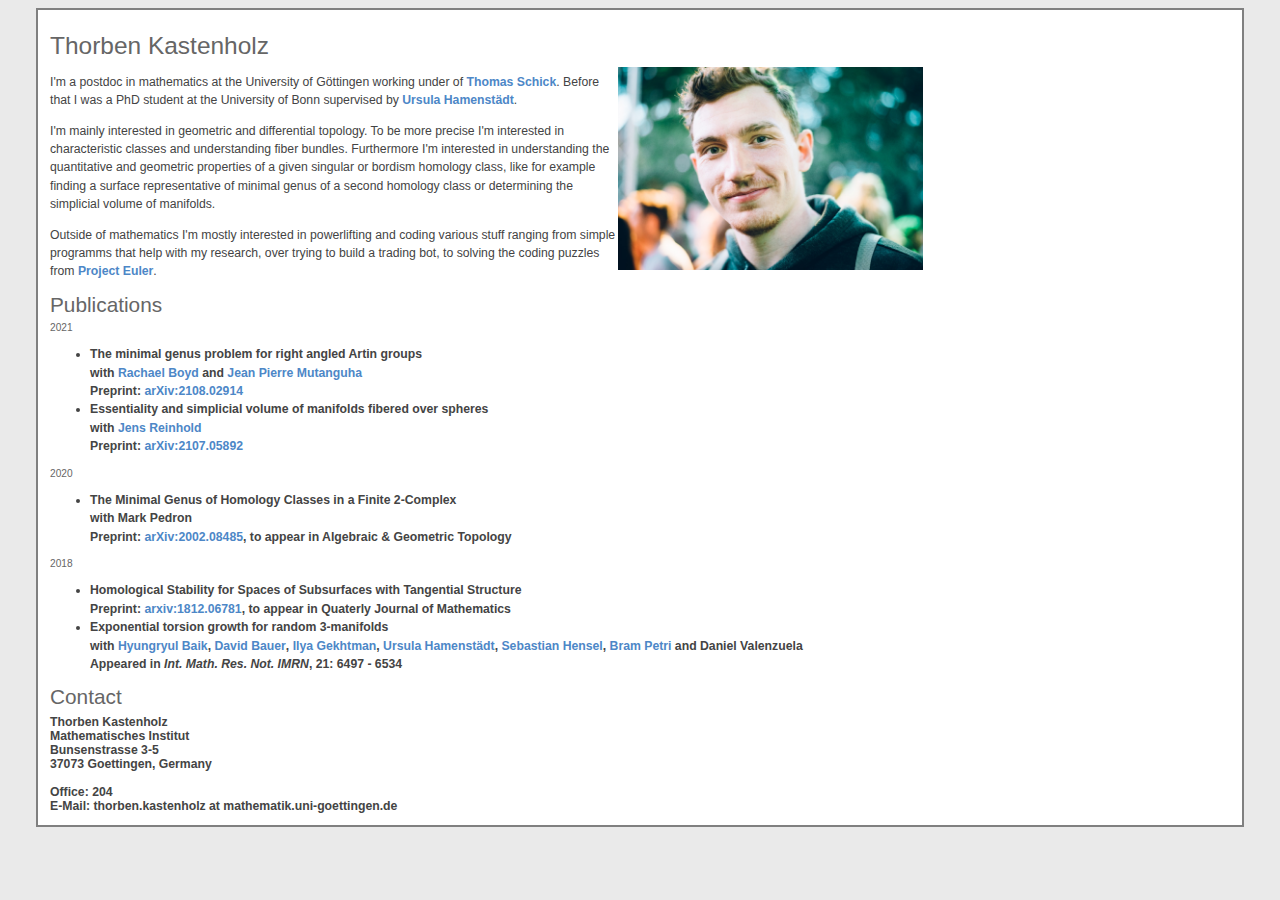
==== index.html @ e2f5fba6 "Rename Thorben Kastenholz.htm to index.html" ====
<!DOCTYPE html>
<html lang="de"><head>
<title>Thorben Kastenholz</title>
<!-- (en) Add your meta data here -->
<!-- (de) Fuegen Sie hier ihre Meta-Daten ein -->
<meta http-equiv="Content-Type" content="text/html; charset=UTF-8">
<meta name="viewport" content="width=device-width, initial-scale=1.0, maximum-scale=2.0">
<link href="Thorben%20Kastenholz-Dateien/math.css" rel="stylesheet" type="text/css">
<link rel="shortcut icon" type="image/x-icon" href="https://tk.udfew.de/favicon.ico">

</head>
<body id="page" class="vsc-initialized">
	<main id="main">
		<!-- begin: #col1 - first float column -->
		<div id="col1">
			<style>
    .foobar {
        display: none;
    }

    .alignright {
        float: right;
    }
</style>
<h1>Thorben Kastenholz</h1>
<img class="alignright" src="Thorben%20Kastenholz-Dateien/Kastenholz.jpeg" width="35%">

<p>
	I'm a postdoc in mathematics at the University of Göttingen working under 
	of <a href="https://www.uni-math.gwdg.de/schick/">Thomas Schick</a>.
	Before that I was a PhD student at the University of Bonn supervised by
	<a href="https://www.math.uni-bonn.de/people/ursula/">Ursula Hamenstädt</a>.
</p>
<p>
	I'm mainly interested in geometric and differential topology. To be more precise 
	I'm interested in characteristic classes and understanding fiber bundles. 
	Furthermore I'm interested in understanding the quantitative and geometric
	properties of a given singular or bordism homology class, like for example finding a surface representative
	of minimal genus of a second homology class or determining the simplicial volume of manifolds. 
</p>
<p>
	Outside of mathematics I'm mostly interested in powerlifting and coding various stuff 
	ranging from simple programms that help with my research, over trying to build a trading bot, 
	to solving the coding puzzles from <a href="https://projecteuler.net/">Project Euler</a>.
</p>

<h2>Publications</h2>
<h5>2021</h5>
<ul>
	<li>
		<strong>
			 The minimal genus problem for right angled Artin groups <br>
			 with <a href="https://guests.mpim-bonn.mpg.de/rachaelboyd/">Rachael Boyd</a>  and <a href="https://mutanguha.com/">Jean Pierre Mutanguha</a> 
		<br>
		Preprint: <a href="https://arxiv.org/abs/2108.02914"> arXiv:2108.02914 </a>
</strong></li>
	<li>
		<strong>
			 Essentiality and simplicial volume of manifolds fibered over spheres <br> 
			 with <a href="https://sites.google.com/view/jens-reinhold/home">Jens Reinhold</a> 
		<br>
		Preprint: <a href="https://arxiv.org/abs/2107.05892"> arXiv:2107.05892</a>
</strong></li></ul><strong>
<h5>2020</h5>
<ul>
	<li>
		<strong>
			The Minimal Genus of Homology Classes in a Finite 2-Complex<br>
			with Mark Pedron
		<br>
		Preprint: <a href="https://arxiv.org/abs/2002.08485"> arXiv:2002.08485</a>, to appear in Algebraic &amp; Geometric Topology
</strong></li></ul><strong>
<h5>2018</h5>
<ul>
	<li>
		<strong>
			Homological Stability for Spaces of Subsurfaces with Tangential Structure
		</strong>
		<br>
		Preprint: <a href="https://arxiv.org/abs/1812.06781"> arxiv:1812.06781</a>, to appear in Quaterly Journal of Mathematics
	</li>
	<li>
		Exponential torsion growth for random 3-manifolds <br>
		with <a href="http://www.hbaik.org/">Hyungryul Baik</a>, <a href="https://www.math.ku.dk/english/staff/?pure=en/persons/613809">David Bauer</a>, <a href="https://sites.google.com/site/ilyagekhtman/">Ilya Gekhtman</a>, <a href="http://www.math.uni-bonn.de/people/ursula/">Ursula Hamenstädt</a>, <a href="http://www.mathematik.uni-muenchen.de/~hensel/">Sebastian Hensel</a>,<a href="http://www.math.uni-bonn.de/people/bpetri/"> Bram Petri</a> and Daniel Valenzuela<br>
		Appeared in <em>Int. Math. Res. Not. IMRN</em>, 21: 6497 - 6534
	</li>

</ul>

<h2>Contact</h2>
Thorben Kastenholz <br>
Mathematisches Institut<br>
Bunsenstrasse 3-5<br>
37073 Goettingen, Germany<br>
<br>
Office: 204<br>
E-Mail: thorben.kastenholz at mathematik.uni-goettingen.de
		</strong></strong></div><strong><strong>
		<!-- end: #col1 -->
	</strong></strong></main><strong><strong>
	<!-- end: #main -->


</strong></strong></body></html>
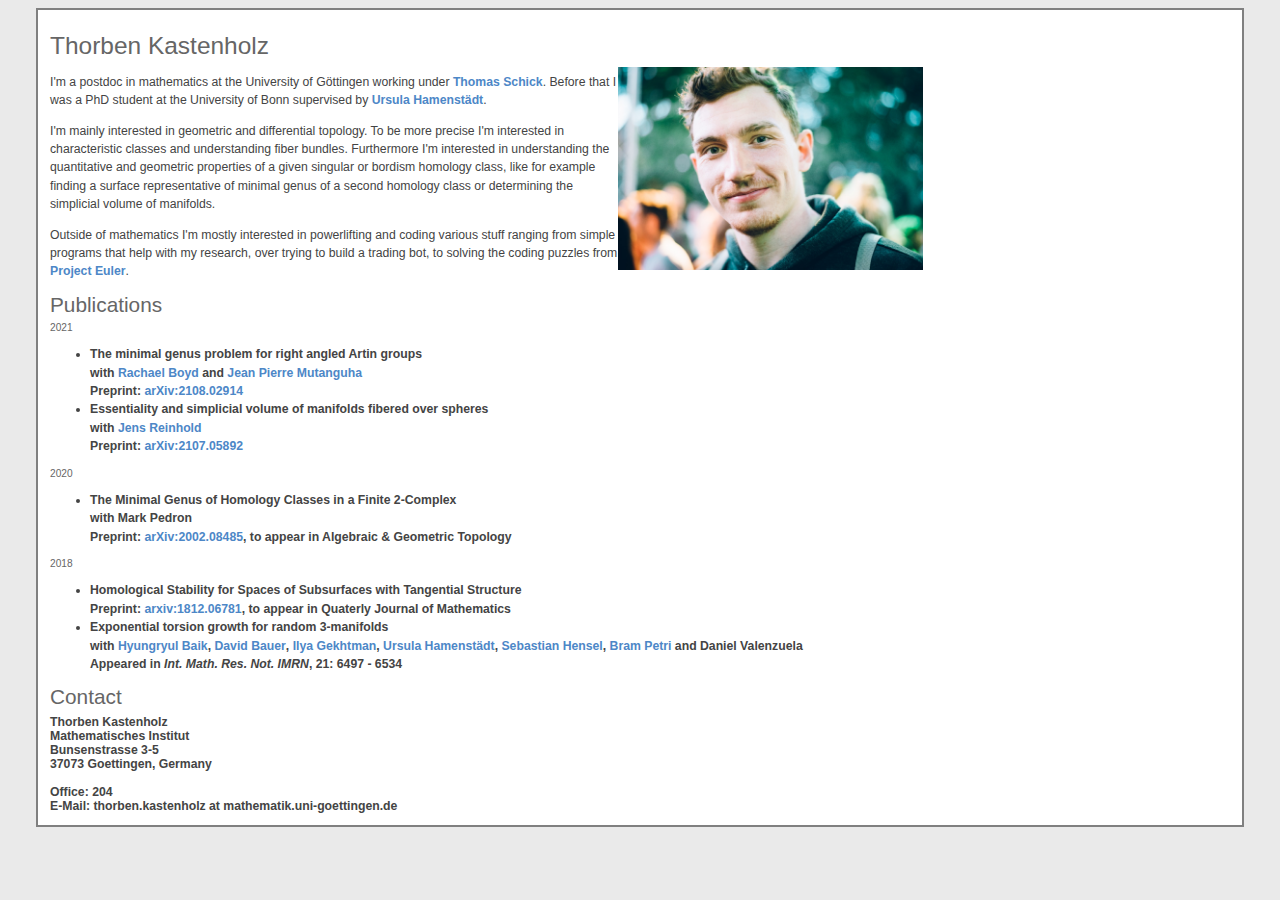
==== commit 34e12d83: "DELETED Teaching stuff" ====
--- a/index.html
+++ b/index.html
@@ -4,9 +4,10 @@
 <!-- (en) Add your meta data here -->
 <!-- (de) Fuegen Sie hier ihre Meta-Daten ein -->
 <meta http-equiv="Content-Type" content="text/html; charset=UTF-8">
+<meta name="description" content="This is the personal web page of Thorben Kastenholz" />
 <meta name="viewport" content="width=device-width, initial-scale=1.0, maximum-scale=2.0">
 <link href="Thorben%20Kastenholz-Dateien/math.css" rel="stylesheet" type="text/css">
-<link rel="shortcut icon" type="image/x-icon" href="https://tk.udfew.de/favicon.ico">
+<link rel="shortcut icon" type="image/x-icon" href="Thorben%20Kastenholz-Dateien/index.gif">
 
 </head>
 <body id="page" class="vsc-initialized">
@@ -27,7 +28,7 @@
 
 <p>
 	I'm a postdoc in mathematics at the University of Göttingen working under 
-	of <a href="https://www.uni-math.gwdg.de/schick/">Thomas Schick</a>.
+	<a href="https://www.uni-math.gwdg.de/schick/">Thomas Schick</a>.
 	Before that I was a PhD student at the University of Bonn supervised by
 	<a href="https://www.math.uni-bonn.de/people/ursula/">Ursula Hamenstädt</a>.
 </p>
@@ -40,10 +41,9 @@
 </p>
 <p>
 	Outside of mathematics I'm mostly interested in powerlifting and coding various stuff 
-	ranging from simple programms that help with my research, over trying to build a trading bot, 
+	ranging from simple programs that help with my research, over trying to build a trading bot, 
 	to solving the coding puzzles from <a href="https://projecteuler.net/">Project Euler</a>.
 </p>
-
 <h2>Publications</h2>
 <h5>2021</h5>
 <ul>
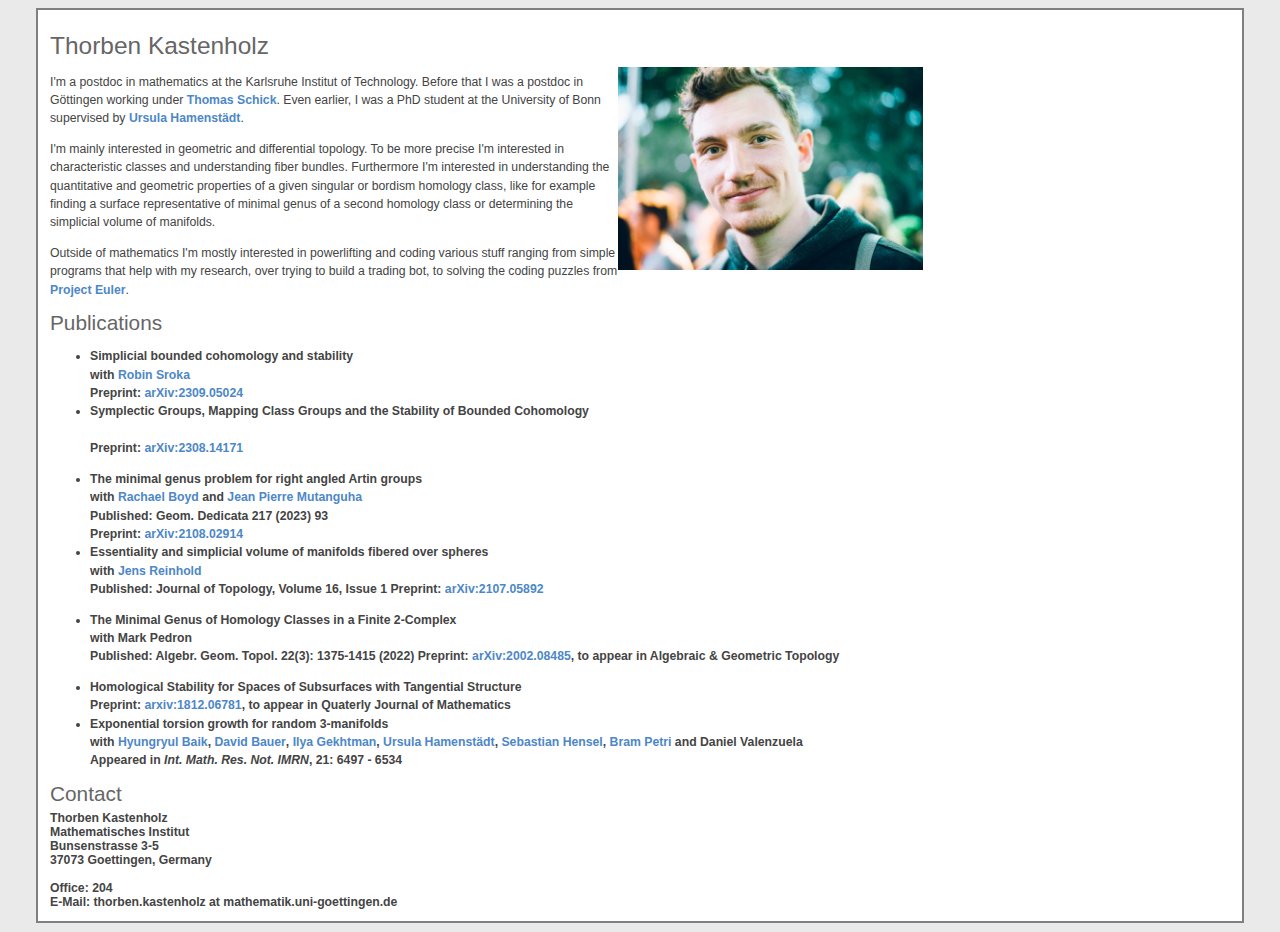
==== commit 54d22392: "Update index.html" ====
--- a/index.html
+++ b/index.html
@@ -27,9 +27,9 @@
 <img class="alignright" src="Thorben%20Kastenholz-Dateien/Kastenholz.jpeg" width="35%">
 
 <p>
-	I'm a postdoc in mathematics at the University of Göttingen working under 
+	I'm a postdoc in mathematics at the Karlsruhe Institut of Technology. Before that I was a postdoc in Göttingen working under 
 	<a href="https://www.uni-math.gwdg.de/schick/">Thomas Schick</a>.
-	Before that I was a PhD student at the University of Bonn supervised by
+	Even earlier, I was a PhD student at the University of Bonn supervised by
 	<a href="https://www.math.uni-bonn.de/people/ursula/">Ursula Hamenstädt</a>.
 </p>
 <p>
@@ -45,13 +45,27 @@
 	to solving the coding puzzles from <a href="https://projecteuler.net/">Project Euler</a>.
 </p>
 <h2>Publications</h2>
-<h5>2021</h5>
+<ul>
+	<li>
+		<strong>
+			 Simplicial bounded cohomology and stability <br>
+			 with <a href="https://www.uni-muenster.de/IVV5WS/WebHop/user/r_srok01/index.html/">Robin Sroka</a>
+		<br>
+		Preprint: <a href="https://arxiv.org/abs/2309.05024"> arXiv:2309.05024 </a>
+</strong></li>
+	<li>
+		<strong>
+			 Symplectic Groups, Mapping Class Groups and the Stability of Bounded Cohomology <br> 
+		<br>
+		Preprint: <a href="https://arxiv.org/abs/2308.14171"> arXiv:2308.14171</a>
+</strong></li></ul><strong>
 <ul>
 	<li>
 		<strong>
 			 The minimal genus problem for right angled Artin groups <br>
 			 with <a href="https://guests.mpim-bonn.mpg.de/rachaelboyd/">Rachael Boyd</a>  and <a href="https://mutanguha.com/">Jean Pierre Mutanguha</a> 
 		<br>
+		Published:  Geom. Dedicata 217 (2023) 93 <br>
 		Preprint: <a href="https://arxiv.org/abs/2108.02914"> arXiv:2108.02914 </a>
 </strong></li>
 	<li>
@@ -59,18 +73,18 @@
 			 Essentiality and simplicial volume of manifolds fibered over spheres <br> 
 			 with <a href="https://sites.google.com/view/jens-reinhold/home">Jens Reinhold</a> 
 		<br>
+		Published: Journal of Topology, Volume 16, Issue 1
 		Preprint: <a href="https://arxiv.org/abs/2107.05892"> arXiv:2107.05892</a>
 </strong></li></ul><strong>
-<h5>2020</h5>
 <ul>
 	<li>
 		<strong>
 			The Minimal Genus of Homology Classes in a Finite 2-Complex<br>
 			with Mark Pedron
 		<br>
+		Published: Algebr. Geom. Topol. 22(3): 1375-1415 (2022)
 		Preprint: <a href="https://arxiv.org/abs/2002.08485"> arXiv:2002.08485</a>, to appear in Algebraic &amp; Geometric Topology
 </strong></li></ul><strong>
-<h5>2018</h5>
 <ul>
 	<li>
 		<strong>
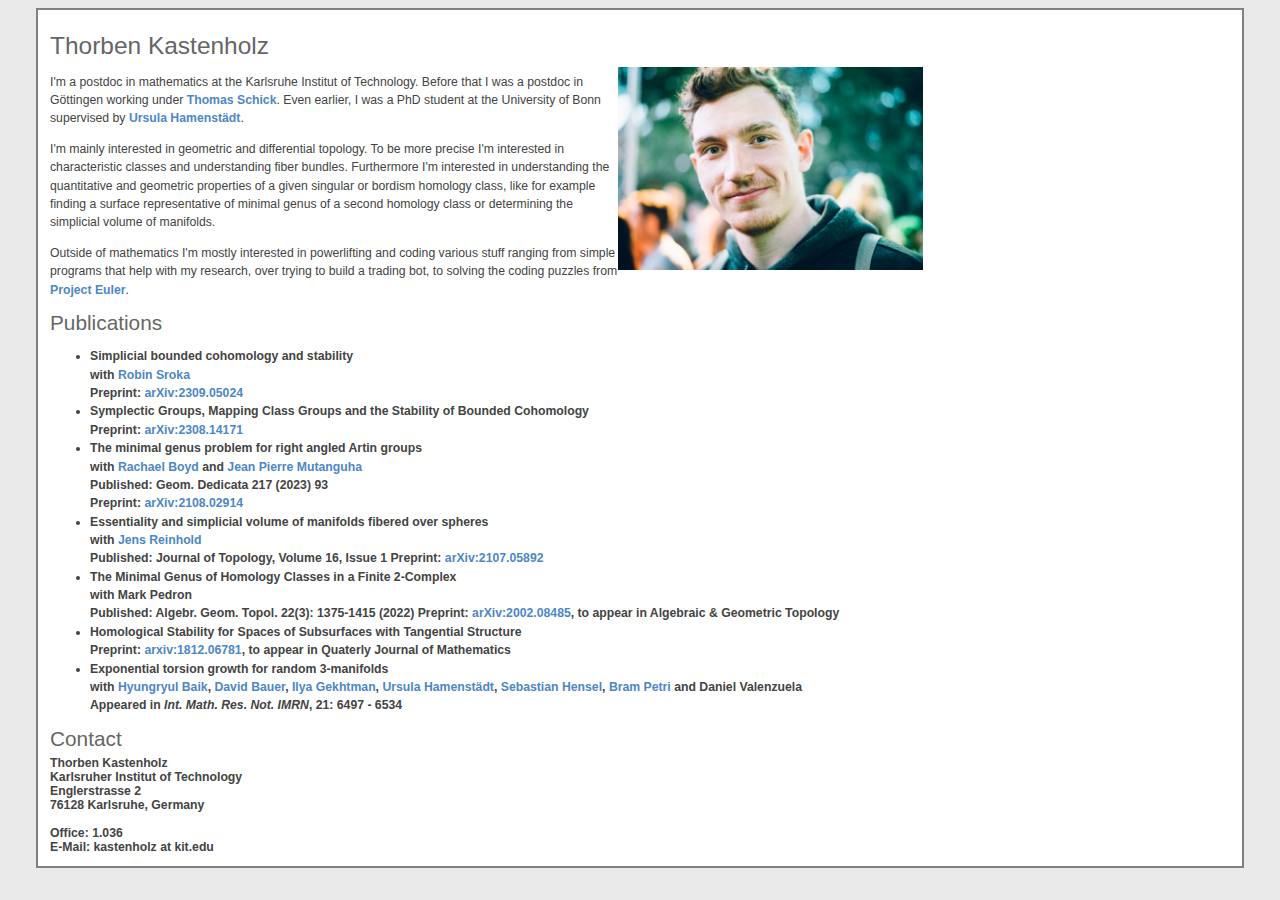
==== commit 8f8fd2cc: "Update index.html" ====
--- a/index.html
+++ b/index.html
@@ -51,23 +51,24 @@
 			 Simplicial bounded cohomology and stability <br>
 			 with <a href="https://www.uni-muenster.de/IVV5WS/WebHop/user/r_srok01/index.html/">Robin Sroka</a>
 		<br>
-		Preprint: <a href="https://arxiv.org/abs/2309.05024"> arXiv:2309.05024 </a>
-</strong></li>
+			Preprint: <a href="https://arxiv.org/abs/2309.05024"> arXiv:2309.05024 </a>
+		</strong>
+	</li>
 	<li>
 		<strong>
 			 Symplectic Groups, Mapping Class Groups and the Stability of Bounded Cohomology <br> 
-		<br>
-		Preprint: <a href="https://arxiv.org/abs/2308.14171"> arXiv:2308.14171</a>
-</strong></li></ul><strong>
-<ul>
+			Preprint: <a href="https://arxiv.org/abs/2308.14171"> arXiv:2308.14171</a>
+		</strong>
+	</li>
 	<li>
 		<strong>
 			 The minimal genus problem for right angled Artin groups <br>
 			 with <a href="https://guests.mpim-bonn.mpg.de/rachaelboyd/">Rachael Boyd</a>  and <a href="https://mutanguha.com/">Jean Pierre Mutanguha</a> 
 		<br>
-		Published:  Geom. Dedicata 217 (2023) 93 <br>
-		Preprint: <a href="https://arxiv.org/abs/2108.02914"> arXiv:2108.02914 </a>
-</strong></li>
+			Published:  Geom. Dedicata 217 (2023) 93 <br>
+			Preprint: <a href="https://arxiv.org/abs/2108.02914"> arXiv:2108.02914 </a>
+		</strong>
+	</li>
 	<li>
 		<strong>
 			 Essentiality and simplicial volume of manifolds fibered over spheres <br> 
@@ -75,8 +76,8 @@
 		<br>
 		Published: Journal of Topology, Volume 16, Issue 1
 		Preprint: <a href="https://arxiv.org/abs/2107.05892"> arXiv:2107.05892</a>
-</strong></li></ul><strong>
-<ul>
+</strong></li>
+	<strong>
 	<li>
 		<strong>
 			The Minimal Genus of Homology Classes in a Finite 2-Complex<br>
@@ -84,8 +85,8 @@
 		<br>
 		Published: Algebr. Geom. Topol. 22(3): 1375-1415 (2022)
 		Preprint: <a href="https://arxiv.org/abs/2002.08485"> arXiv:2002.08485</a>, to appear in Algebraic &amp; Geometric Topology
-</strong></li></ul><strong>
-<ul>
+		</strong>
+	</li>
 	<li>
 		<strong>
 			Homological Stability for Spaces of Subsurfaces with Tangential Structure
@@ -98,17 +99,16 @@
 		with <a href="http://www.hbaik.org/">Hyungryul Baik</a>, <a href="https://www.math.ku.dk/english/staff/?pure=en/persons/613809">David Bauer</a>, <a href="https://sites.google.com/site/ilyagekhtman/">Ilya Gekhtman</a>, <a href="http://www.math.uni-bonn.de/people/ursula/">Ursula Hamenstädt</a>, <a href="http://www.mathematik.uni-muenchen.de/~hensel/">Sebastian Hensel</a>,<a href="http://www.math.uni-bonn.de/people/bpetri/"> Bram Petri</a> and Daniel Valenzuela<br>
 		Appeared in <em>Int. Math. Res. Not. IMRN</em>, 21: 6497 - 6534
 	</li>
-
 </ul>
 
 <h2>Contact</h2>
 Thorben Kastenholz <br>
-Mathematisches Institut<br>
-Bunsenstrasse 3-5<br>
-37073 Goettingen, Germany<br>
+Karlsruher Institut of Technology<br>
+Englerstrasse 2<br>
+76128 Karlsruhe, Germany<br>
 <br>
-Office: 204<br>
-E-Mail: thorben.kastenholz at mathematik.uni-goettingen.de
+Office: 1.036<br>
+E-Mail: kastenholz at kit.edu
 		</strong></strong></div><strong><strong>
 		<!-- end: #col1 -->
 	</strong></strong></main><strong><strong>
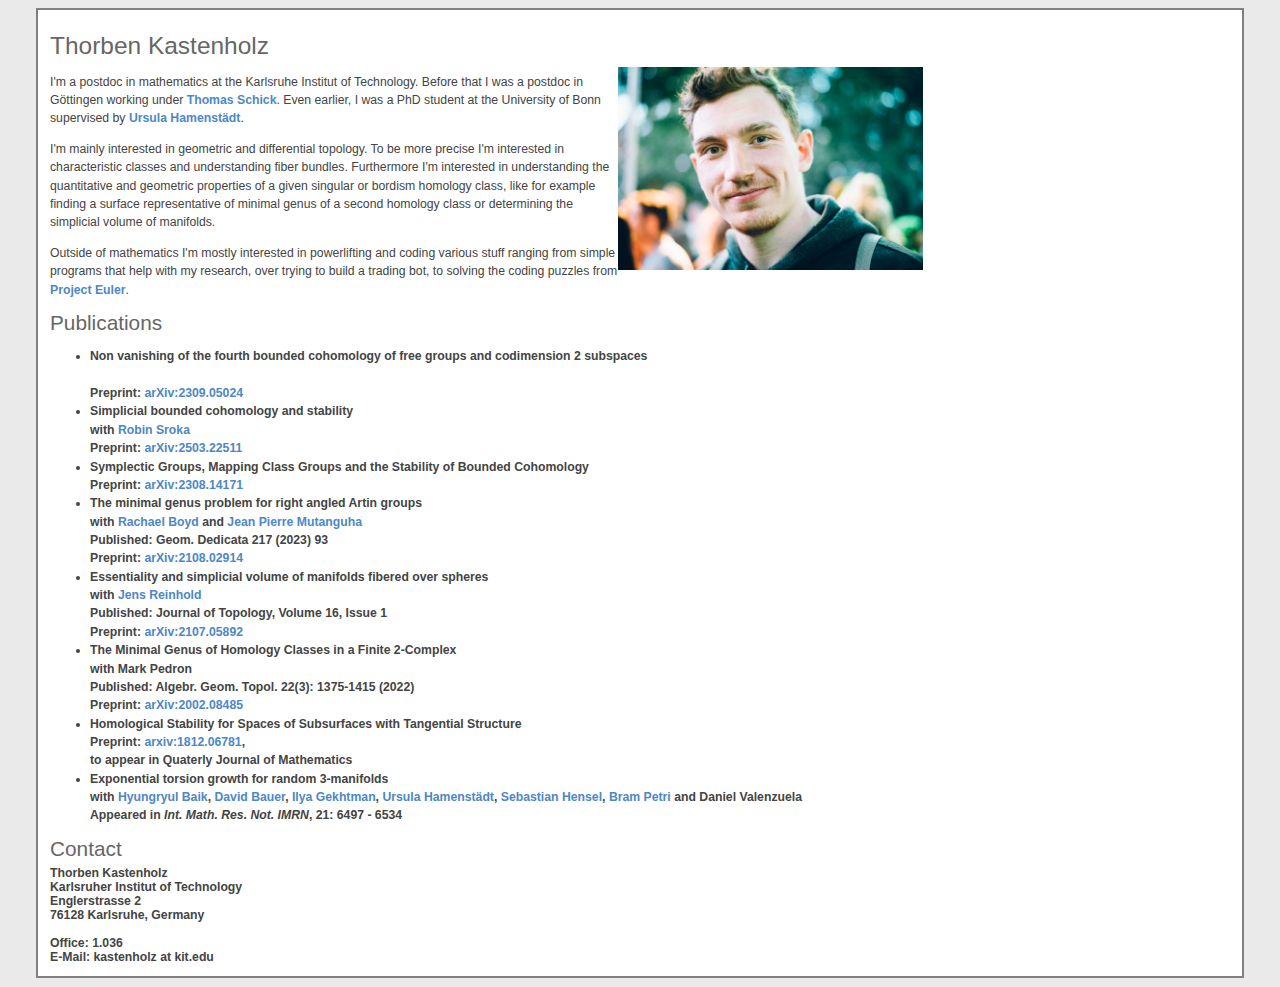
==== commit cea1da04: "Update index.html" ====
--- a/index.html
+++ b/index.html
@@ -48,10 +48,17 @@
 <ul>
 	<li>
 		<strong>
+			 Non vanishing of the fourth bounded cohomology of free groups and codimension 2 subspaces <br>
+		<br>
+			Preprint: <a href="https://arxiv.org/abs/2309.05024"> arXiv:2309.05024 </a>
+		</strong>
+	</li>
+	<li>
+		<strong>
 			 Simplicial bounded cohomology and stability <br>
 			 with <a href="https://www.uni-muenster.de/IVV5WS/WebHop/user/r_srok01/index.html/">Robin Sroka</a>
 		<br>
-			Preprint: <a href="https://arxiv.org/abs/2309.05024"> arXiv:2309.05024 </a>
+			Preprint: <a href="https://arxiv.org/abs/2503.22511"> arXiv:2503.22511 </a>
 		</strong>
 	</li>
 	<li>
@@ -74,7 +81,7 @@
 			 Essentiality and simplicial volume of manifolds fibered over spheres <br> 
 			 with <a href="https://sites.google.com/view/jens-reinhold/home">Jens Reinhold</a> 
 		<br>
-		Published: Journal of Topology, Volume 16, Issue 1
+		Published: Journal of Topology, Volume 16, Issue 1<br>
 		Preprint: <a href="https://arxiv.org/abs/2107.05892"> arXiv:2107.05892</a>
 </strong></li>
 	<strong>
@@ -83,8 +90,8 @@
 			The Minimal Genus of Homology Classes in a Finite 2-Complex<br>
 			with Mark Pedron
 		<br>
-		Published: Algebr. Geom. Topol. 22(3): 1375-1415 (2022)
-		Preprint: <a href="https://arxiv.org/abs/2002.08485"> arXiv:2002.08485</a>, to appear in Algebraic &amp; Geometric Topology
+		Published: Algebr. Geom. Topol. 22(3): 1375-1415 (2022)<br>
+		Preprint: <a href="https://arxiv.org/abs/2002.08485"> arXiv:2002.08485</a>
 		</strong>
 	</li>
 	<li>
@@ -92,7 +99,7 @@
 			Homological Stability for Spaces of Subsurfaces with Tangential Structure
 		</strong>
 		<br>
-		Preprint: <a href="https://arxiv.org/abs/1812.06781"> arxiv:1812.06781</a>, to appear in Quaterly Journal of Mathematics
+		Preprint: <a href="https://arxiv.org/abs/1812.06781"> arxiv:1812.06781</a>, <br>	to appear in Quaterly Journal of Mathematics
 	</li>
 	<li>
 		Exponential torsion growth for random 3-manifolds <br>
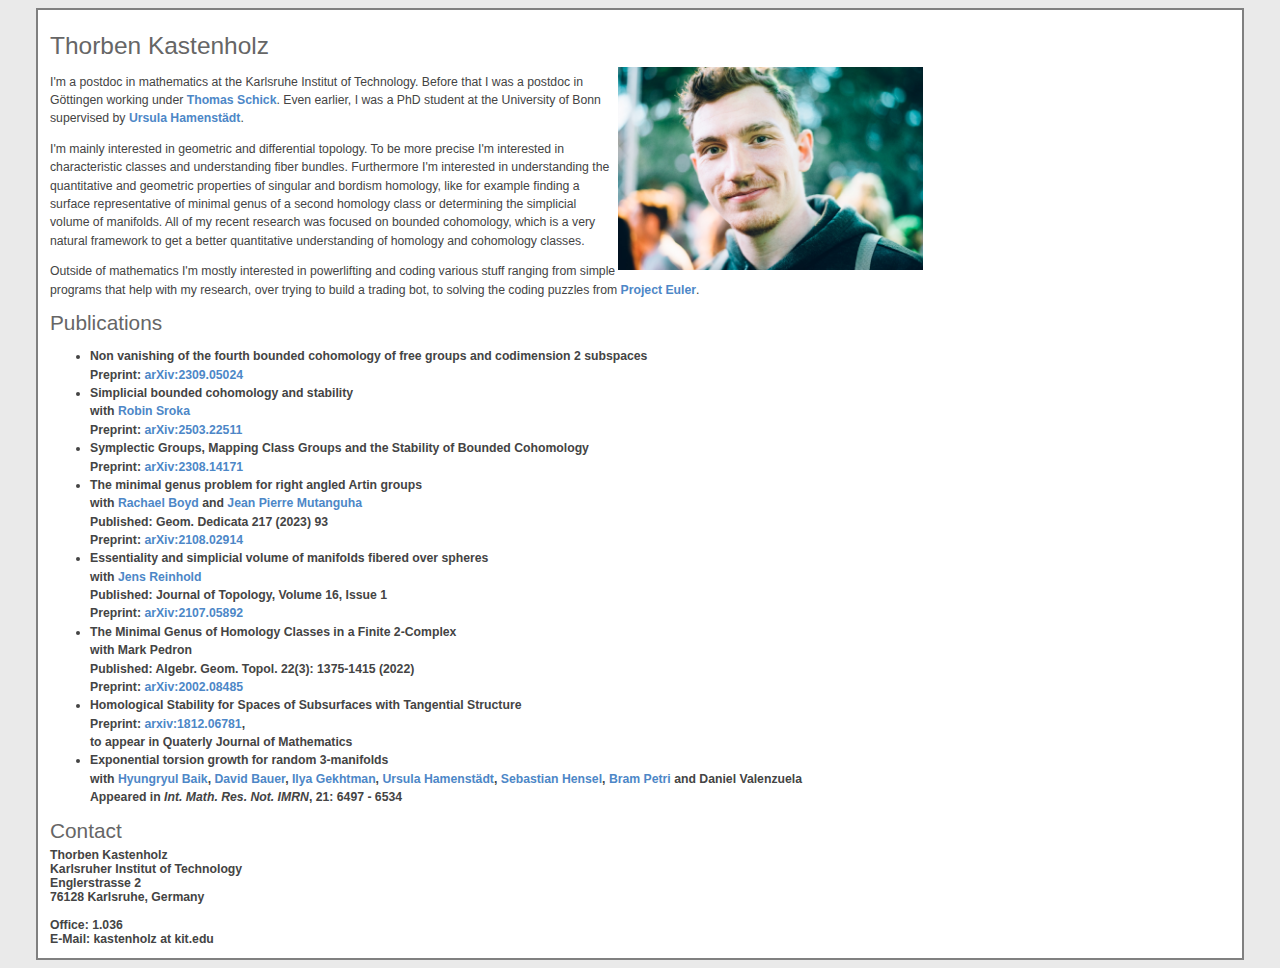
==== commit 98300c38: "Update index.html" ====
--- a/index.html
+++ b/index.html
@@ -34,10 +34,12 @@
 </p>
 <p>
 	I'm mainly interested in geometric and differential topology. To be more precise 
-	I'm interested in characteristic classes and understanding fiber bundles. 
+	I'm interested in characteristic classes and understanding fiber bundles.
 	Furthermore I'm interested in understanding the quantitative and geometric
-	properties of a given singular or bordism homology class, like for example finding a surface representative
+	properties of singular and bordism homology, like for example finding a surface representative
 	of minimal genus of a second homology class or determining the simplicial volume of manifolds. 
+	All of my recent research was focused on bounded cohomology, which is a very natural framework 
+	to get a better quantitative understanding of homology and cohomology classes.  
 </p>
 <p>
 	Outside of mathematics I'm mostly interested in powerlifting and coding various stuff 
@@ -49,7 +51,6 @@
 	<li>
 		<strong>
 			 Non vanishing of the fourth bounded cohomology of free groups and codimension 2 subspaces <br>
-		<br>
 			Preprint: <a href="https://arxiv.org/abs/2309.05024"> arXiv:2309.05024 </a>
 		</strong>
 	</li>
